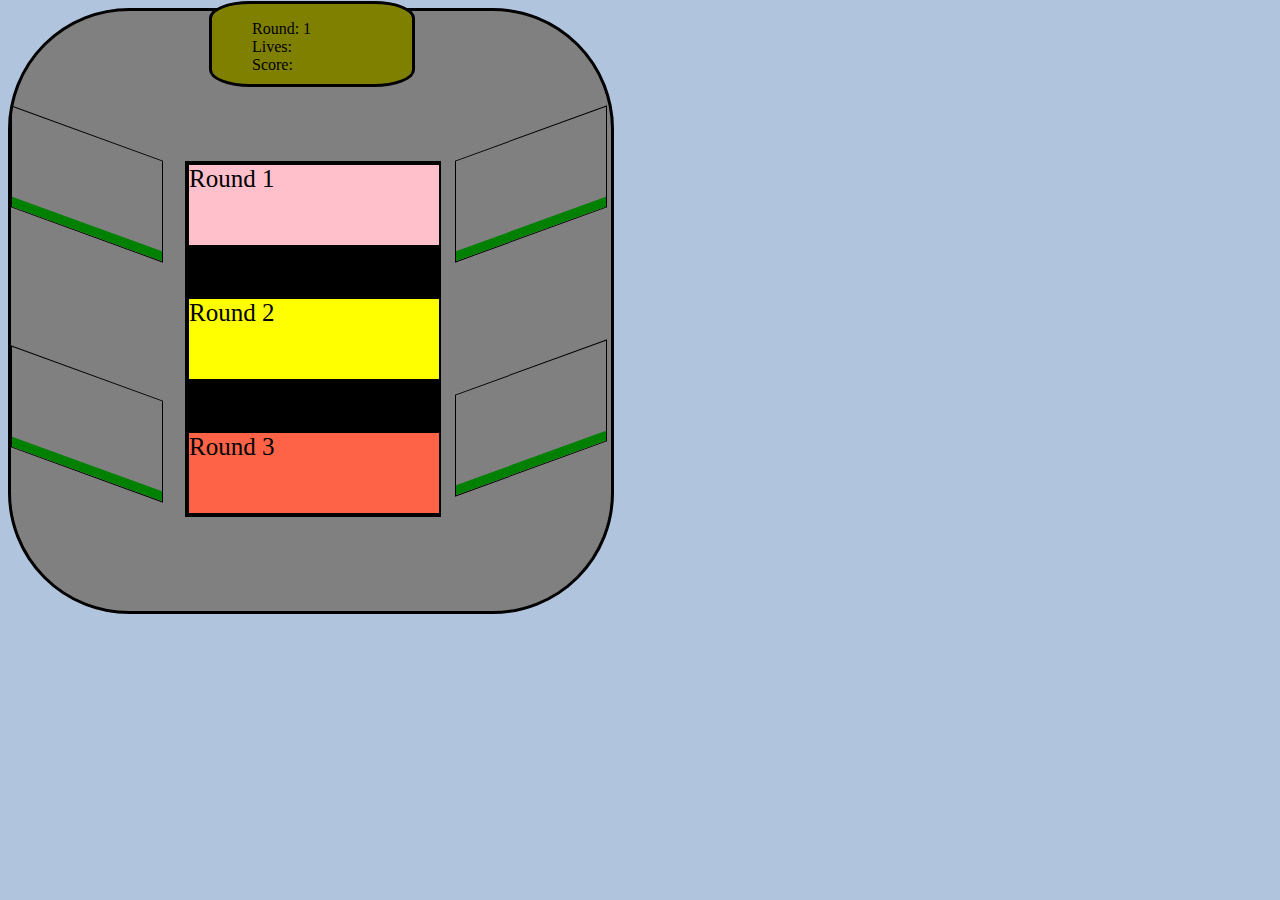
==== index.html @ 98f423d6 "saving before refactoring classes and ids" ====
<!DOCTYPE html>
<html>
<head>
	<title>Catch-Me</title>
	<link rel="stylesheet" type="text/css" href="css/style.css">
	<script src="https://cdnjs.cloudflare.com/ajax/libs/jquery/3.3.1/jquery.min.js"></script>
</head>
<body>

	<div id="game-container">
		<div id="basket-container">
			<div id="basket1">Round 1</div>
			<div id="basket2">Round 2</div>
			<div id="basket3">Round 3</div>
			
		</div>

		<div id="left-top-corner-container">
			<div id="ramp1"></div>
			<div id="item1container">
				<div id="item1"></div>
			</div>
		</div>

		<div id="right-top-corner-container">
			<div id="ramp2"></div>
			<div id="item2container">
				<div id="item2"></div>
			</div>
		</div>

		<div id="left-bottom-corner-container">
			<div id="ramp3"></div>
			<div id="item3container">
				<div id="item3"></div>
			</div>
		</div>

		<div id="right-bottom-corner-container">
			<div id="ramp4"></div>
			<div id="item4container">
				<div id="item4"></div>
			</div>
		</div>

		<div id="scoreboard"><ul style="list-style-type:none;">
					<li id="round">Round:  </li>
					<li id="lives">Lives:  </li>
					<li id="score">Score:  </li>

		</ul></div>

	</div>




<script src="js/app.js"></script>
</body>
</html>
---- css/style.css ----
body {
	background-color: lightsteelblue;
}


#game-container {
	height: 600px;
	width: 600px;
	border: solid 3px black;
	border-radius: 20%;
	background-color: gray;
	color: ivory;
}

#left-top-corner-container {
	height: 100px;
	width: 150px;
	/*background-color: black;*/
	border: solid 1px black;
	position: relative;
	top: -39%;
	left: 0%;
	-webkit-transform: skewY(20deg);
	-moz-transform: skewY(20deg);
	-ms-transform: skewY(20deg);
	-o-transform: skewY(20deg);
	transform: skewY(20deg);
	display: flex;
	align-items: flex-end;
	overflow: hidden;
	flex-direction: column-reverse;

}

#ramp1 {
	height: 10px;
	width: 150px;
	background-color: green;


}

#item1container {
	height: 80px;
	width: 150px;
	/*background-color: blue;*/
	position: relative;

	
}

#item1 {
	height: 80px;
	width: 70px;
	background-image: url("https://payload.cargocollective.com/1/2/71834/11021397/ATI_bird_animations_all.gif");
	background-size: 100% 100%;
	position: relative;
	/*animation-duration: .7s;
	animation-name: bounce;*/
}
/*
@keyframes bounce {
	from {
		margin-left: 100%;
		width: 300%;
	}
	to {
		margin-left: 0%;
		width: 100%;
	}
}*/

#right-top-corner-container {
	height: 100px;
	width: 150px;
	/*background-color: black;*/
	border: solid 1px black;
	position: relative;
	top: -56%;
	left: 74%;
	-webkit-transform: skewY(-20deg);
	-moz-transform: skewY(-20deg);
	-ms-transform: skewY(-20deg);
	-o-transform: skewY(-20deg);
	transform: skewY(-20deg);
	display: flex;
	align-items: flex-end;
	flex-direction: column-reverse;
	overflow: hidden;
}

#item2container {
	height: 80px;
	width: 150px;
	/*background-color: blue;*/
	position: relative;
	display: flex;
	flex-direction: column-reverse;

/*	border-radius: 20%;
*/	/*top: -68%;
	left: 86%;*/
}

#item2 {
	height: 80px;
	width: 70px;
	position: relative;
	align-self: flex-end;
	background-image: url("https://data.whicdn.com/images/81086916/original.gif");
	background-size: 100% 100%;
	/*left: 40%;*/
}

#ramp2 {
	height: 10px;
	width: 150px;
	background-color: green;
}

#left-bottom-corner-container {
	height: 100px;
	width: 150px;
	/*background-color: black;*/
	border: solid 1px black;
	position: relative;
	top: -33%;
	left: 0%;
	-webkit-transform: skewY(20deg);
	-moz-transform: skewY(20deg);
	-ms-transform: skewY(20deg);
	-o-transform: skewY(20deg);
	transform: skewY(20deg);
	display: flex;
	align-items: flex-end;
	overflow: hidden;
	flex-direction: column-reverse;
	overflow: hidden;

}

#item3container {
	height: 80px;
	width: 150px;
	/*background-color: blue;*/
	position: relative;
	/*top: 0%;
	left: 74%;*/
}

#item3 {
	height: 80px;
	width: 70px;
	background-image: url("https://i.imgur.com/nk7l6Zi.gif");
	background-size: 100% 100%;
	position: relative;
}

#ramp3 {
	height: 10px;
	width: 150px;
	background-color: green;
}

#right-bottom-corner-container {
	height: 100px;
	width: 150px;
	/*background-color: black;*/
	border: solid 1px black;
	position: relative;
	top: -51%;
	left: 74%;
	-webkit-transform: skewY(-20deg);
	-moz-transform: skewY(-20deg);
	-ms-transform: skewY(-20deg);
	-o-transform: skewY(-20deg);
	transform: skewY(-20deg);
	display: flex;
	align-items: flex-end;
	overflow: hidden;
	flex-direction: column-reverse;
	overflow: hidden;
}

#item4container {
	height: 80px;
	width: 150px;
	/*background-color: blue;*/
	position: relative;
	display: flex;
	flex-direction: column-reverse;

}

#item4 {
	height: 80px;
	width: 70px;
	align-self: flex-end;
	background-image: url("https://colossalmedia.com/wp-content/uploads/2018/02/Heartgif.gif");
	background-size: 100% 100%;
	position: relative;
}

#ramp4 {
	height: 10px;
	width: 150px;
	background-color: green;
}



#basket-container {
	height: 350px;
	width: 250px;
	background-color: black;
	border: solid 3px black;
	position: relative;
	top: 25%;
	left: 29%;
	background-size: contain;
	display: flex;
	flex-direction: column;
	justify-content: space-between;
	font-size: 25px;

}

#basket1 {
	height: 80px;
	width: 250px;
	background-color: pink;
	border: solid 1px black;
	position: relative;
	background-size: contain;
	color: black;
	display: flex;
	flex-direction: row;
	overflow: hidden;

}

#basket2 {
	height: 80px;
	width: 250px;
	background-color: yellow;
	border: solid 1px black;
	position: relative;
	background-size: contain;
	color: black;
	display: flex;
	flex-direction: row;
	overflow: hidden;


}

#basket3 {
	height: 80px;
	width: 250px;
	background-color: tomato;
	border: solid 1px black;
	position: relative;
	background-size: contain;
	color: black;
	display: flex;
	flex-direction: row;
	overflow: hidden;

}


#scoreboard {
	height: 80px;
	width: 200px;
	background-color: olive;
	border: solid 3px black;
	position: relative;
	top: -129%;
	left: 33%;
	border-radius: 20%;
	color: black;
	font-size: 16px;

}
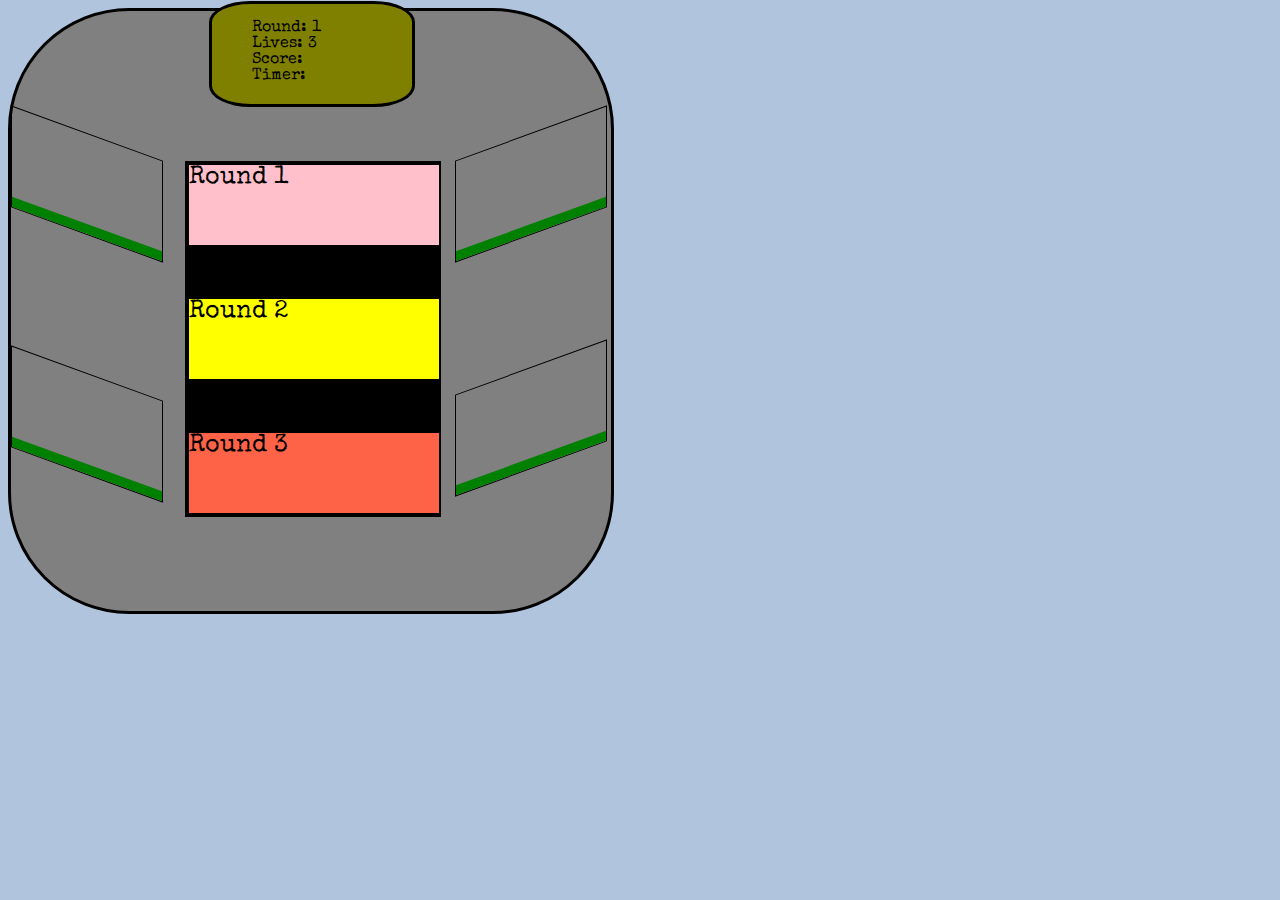
==== commit b724ffe5: "refactored code" ====
--- a/index.html
+++ b/index.html
@@ -4,6 +4,7 @@
 	<title>Catch-Me</title>
 	<link rel="stylesheet" type="text/css" href="css/style.css">
 	<script src="https://cdnjs.cloudflare.com/ajax/libs/jquery/3.3.1/jquery.min.js"></script>
+	<link href="https://fonts.googleapis.com/css?family=Special+Elite" rel="stylesheet">
 </head>
 <body>
 
@@ -17,36 +18,37 @@
 
 		<div id="left-top-corner-container">
 			<div id="ramp1"></div>
-			<div id="item1container">
-				<div id="item1"></div>
+			<div class="character-container">
+				<div class="item1"></div>
 			</div>
 		</div>
 
 		<div id="right-top-corner-container">
 			<div id="ramp2"></div>
-			<div id="item2container">
-				<div id="item2"></div>
+			<div class="character-container">
+				<div class="item2"></div>
 			</div>
 		</div>
 
 		<div id="left-bottom-corner-container">
 			<div id="ramp3"></div>
-			<div id="item3container">
-				<div id="item3"></div>
+			<div class="character-container">
+				<div class="item3"></div>
 			</div>
 		</div>
 
 		<div id="right-bottom-corner-container">
 			<div id="ramp4"></div>
-			<div id="item4container">
-				<div id="item4"></div>
+			<div class="character-container">
+				<div class="item4"></div>
 			</div>
 		</div>
 
 		<div id="scoreboard"><ul style="list-style-type:none;">
 					<li id="round">Round:  </li>
-					<li id="lives">Lives:  </li>
+					<li id="lives">Lives: 3 </li>
 					<li id="score">Score:  </li>
+					<li id="timer">Timer: </li>
 
 		</ul></div>
 
--- a/css/style.css
+++ b/css/style.css
@@ -49,7 +49,7 @@
 	
 }
 
-#item1 {
+.item1 {
 	height: 80px;
 	width: 70px;
 	background-image: url("https://payload.cargocollective.com/1/2/71834/11021397/ATI_bird_animations_all.gif");
@@ -102,7 +102,7 @@
 	left: 86%;*/
 }
 
-#item2 {
+.item2 {
 	height: 80px;
 	width: 70px;
 	position: relative;
@@ -148,7 +148,7 @@
 	left: 74%;*/
 }
 
-#item3 {
+.item3 {
 	height: 80px;
 	width: 70px;
 	background-image: url("https://i.imgur.com/nk7l6Zi.gif");
@@ -182,17 +182,17 @@
 	overflow: hidden;
 }
 
-#item4container {
-	height: 80px;
-	width: 150px;
-	/*background-color: blue;*/
-	position: relative;
-	display: flex;
-	flex-direction: column-reverse;
-
-}
-
-#item4 {
+.character-container {
+	height: 80px;
+	width: 150px;
+	/*background-color: blue;*/
+	position: relative;
+	display: flex;
+	flex-direction: column-reverse;
+
+}
+
+.item4 {
 	height: 80px;
 	width: 70px;
 	align-self: flex-end;
@@ -222,6 +222,7 @@
 	flex-direction: column;
 	justify-content: space-between;
 	font-size: 25px;
+	font-family: 'Special Elite', cursive;
 
 }
 
@@ -265,12 +266,13 @@
 	display: flex;
 	flex-direction: row;
 	overflow: hidden;
+	/*border-radius: 20%;*/
 
 }
 
 
 #scoreboard {
-	height: 80px;
+	height: 100px;
 	width: 200px;
 	background-color: olive;
 	border: solid 3px black;
@@ -280,6 +282,10 @@
 	border-radius: 20%;
 	color: black;
 	font-size: 16px;
-
-}
-
+	font-family: 'Special Elite', cursive;
+	display: flex;
+	flex-direction: column;
+
+
+}
+
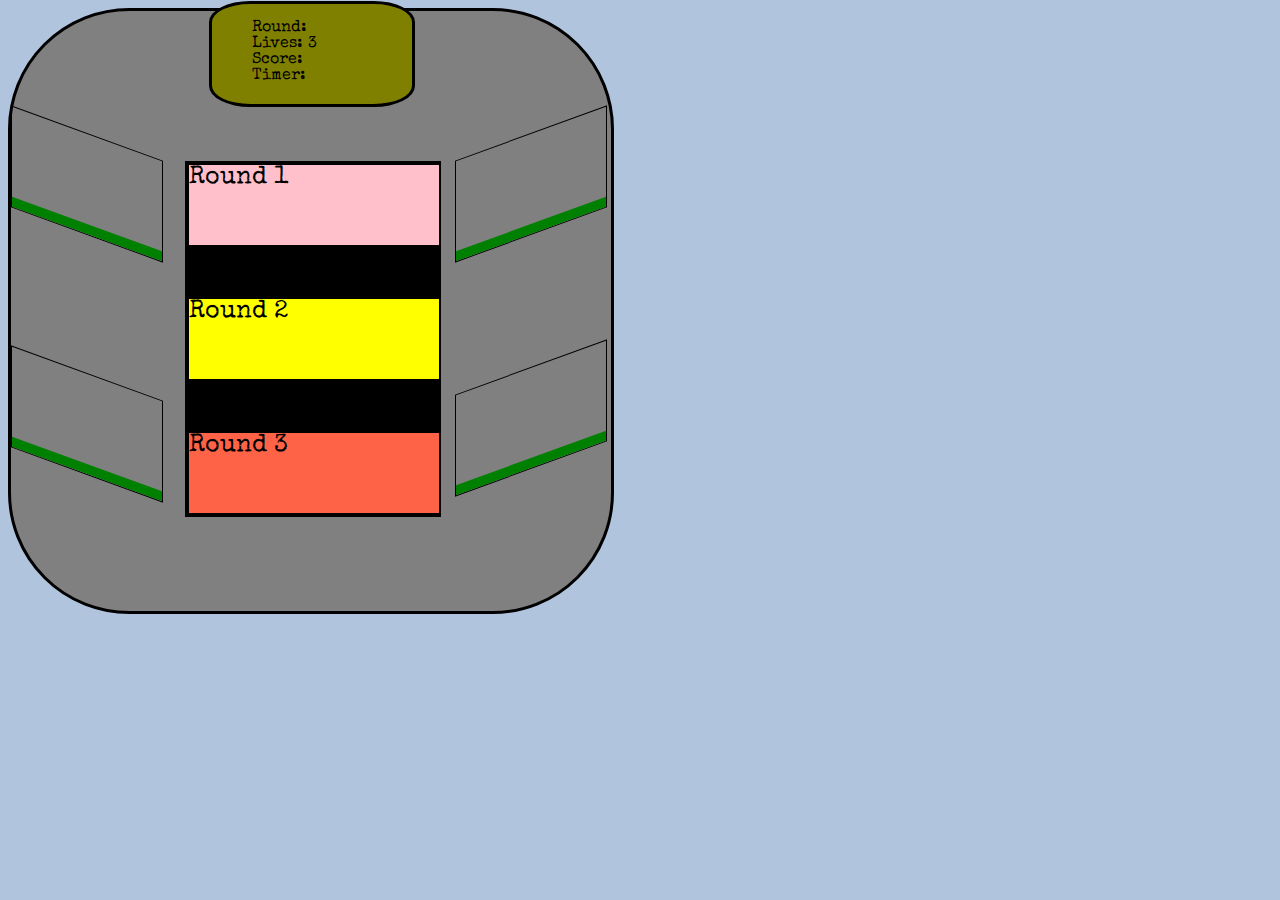
==== commit ea0b83ba: "Fixed basket animation bug" ====
--- a/index.html
+++ b/index.html
@@ -19,28 +19,28 @@
 		<div id="left-top-corner-container">
 			<div id="ramp1"></div>
 			<div class="character-container">
-				<div class="item1"></div>
+				<div id="item1"></div>
 			</div>
 		</div>
 
 		<div id="right-top-corner-container">
 			<div id="ramp2"></div>
 			<div class="character-container">
-				<div class="item2"></div>
+				<div id="item2"></div>
 			</div>
 		</div>
 
 		<div id="left-bottom-corner-container">
 			<div id="ramp3"></div>
 			<div class="character-container">
-				<div class="item3"></div>
+				<div id="item3"></div>
 			</div>
 		</div>
 
 		<div id="right-bottom-corner-container">
 			<div id="ramp4"></div>
 			<div class="character-container">
-				<div class="item4"></div>
+				<div id="item4"></div>
 			</div>
 		</div>
 
--- a/css/style.css
+++ b/css/style.css
@@ -49,26 +49,24 @@
 	
 }
 
-.item1 {
+#item1 {
 	height: 80px;
 	width: 70px;
 	background-image: url("https://payload.cargocollective.com/1/2/71834/11021397/ATI_bird_animations_all.gif");
 	background-size: 100% 100%;
 	position: relative;
-	/*animation-duration: .7s;
-	animation-name: bounce;*/
-}
-/*
-@keyframes bounce {
-	from {
-		margin-left: 100%;
-		width: 300%;
-	}
-	to {
-		margin-left: 0%;
-		width: 100%;
-	}
-}*/
+
+}
+
+
+#item11 {
+	height: 80px;
+	width: 70px;
+	background-image: url("https://payload.cargocollective.com/1/2/71834/11021397/ATI_bird_animations_all.gif");
+	background-size: 100% 100%;
+	position: relative;
+
+}
 
 #right-top-corner-container {
 	height: 100px;
@@ -97,12 +95,19 @@
 	display: flex;
 	flex-direction: column-reverse;
 
-/*	border-radius: 20%;
-*/	/*top: -68%;
-	left: 86%;*/
-}
-
-.item2 {
+}
+
+#item2 {
+	height: 80px;
+	width: 70px;
+	position: relative;
+	align-self: flex-end;
+	background-image: url("https://data.whicdn.com/images/81086916/original.gif");
+	background-size: 100% 100%;
+	/*left: 40%;*/
+}
+
+#item22 {
 	height: 80px;
 	width: 70px;
 	position: relative;
@@ -148,7 +153,15 @@
 	left: 74%;*/
 }
 
-.item3 {
+#item3 {
+	height: 80px;
+	width: 70px;
+	background-image: url("https://i.imgur.com/nk7l6Zi.gif");
+	background-size: 100% 100%;
+	position: relative;
+}
+
+#item33 {
 	height: 80px;
 	width: 70px;
 	background-image: url("https://i.imgur.com/nk7l6Zi.gif");
@@ -192,7 +205,16 @@
 
 }
 
-.item4 {
+#item4 {
+	height: 80px;
+	width: 70px;
+	align-self: flex-end;
+	background-image: url("https://colossalmedia.com/wp-content/uploads/2018/02/Heartgif.gif");
+	background-size: 100% 100%;
+	position: relative;
+}
+
+#item44 {
 	height: 80px;
 	width: 70px;
 	align-self: flex-end;
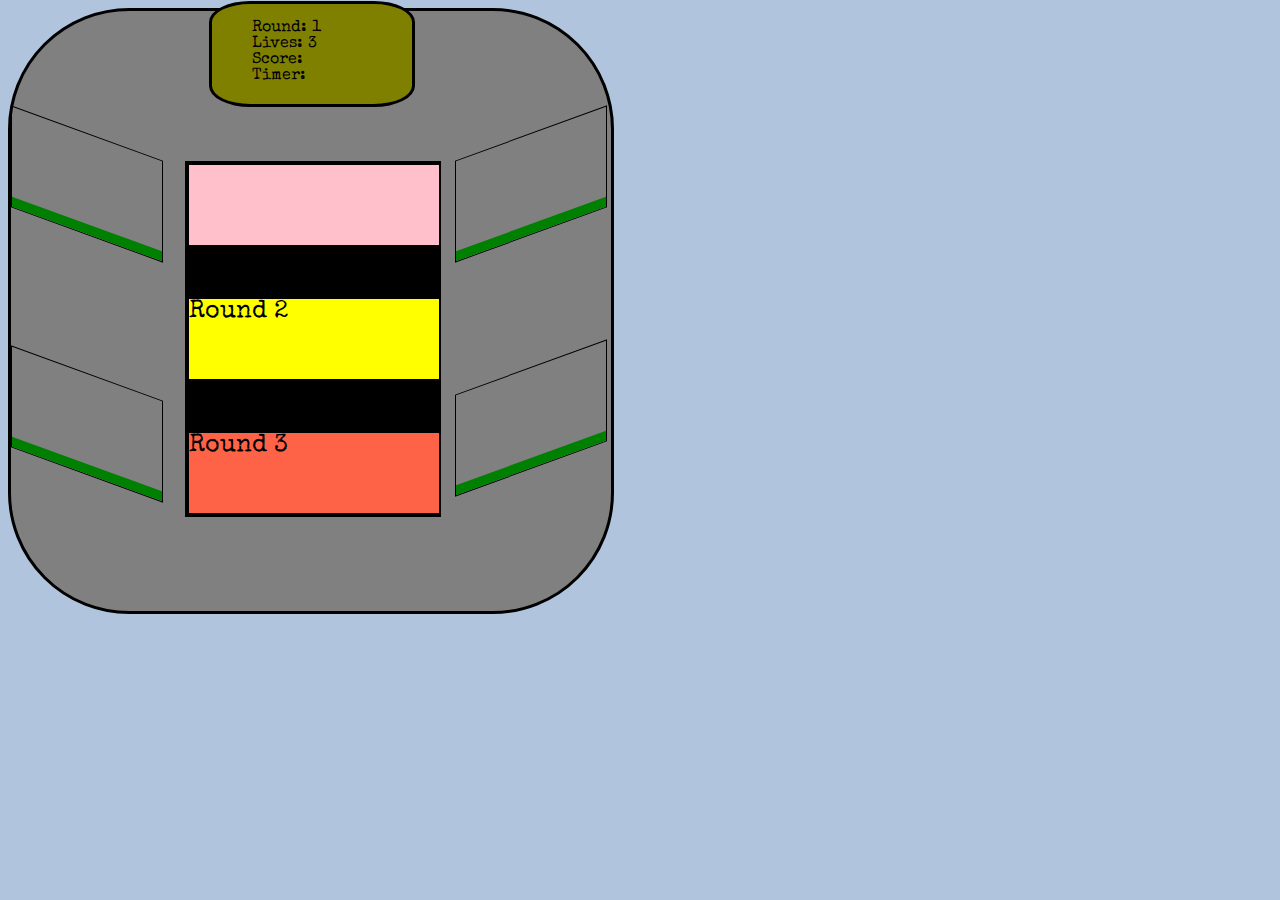
==== commit 8878c481: "fixed logic for clearing containers after time is up" ====
--- a/index.html
+++ b/index.html
@@ -18,28 +18,28 @@
 
 		<div id="left-top-corner-container">
 			<div id="ramp1"></div>
-			<div class="character-container">
+			<div id="item1container">
 				<div id="item1"></div>
 			</div>
 		</div>
 
 		<div id="right-top-corner-container">
 			<div id="ramp2"></div>
-			<div class="character-container">
+			<div id="item2container">
 				<div id="item2"></div>
 			</div>
 		</div>
 
 		<div id="left-bottom-corner-container">
 			<div id="ramp3"></div>
-			<div class="character-container">
+			<div id="item3container">
 				<div id="item3"></div>
 			</div>
 		</div>
 
 		<div id="right-bottom-corner-container">
 			<div id="ramp4"></div>
-			<div class="character-container">
+			<div id="item4container">
 				<div id="item4"></div>
 			</div>
 		</div>
@@ -54,7 +54,7 @@
 
 	</div>
 
-
+<div id="exit"></div>
 
 
 <script src="js/app.js"></script>
--- a/css/style.css
+++ b/css/style.css
@@ -259,6 +259,7 @@
 	display: flex;
 	flex-direction: row;
 	overflow: hidden;
+	position: relative;
 
 }
 
@@ -273,7 +274,7 @@
 	display: flex;
 	flex-direction: row;
 	overflow: hidden;
-
+	position: relative;	
 
 }
 
@@ -288,6 +289,7 @@
 	display: flex;
 	flex-direction: row;
 	overflow: hidden;
+	position: relative;
 	/*border-radius: 20%;*/
 
 }
@@ -311,3 +313,24 @@
 
 }
 
+#exit {
+	height: 80px;
+	width: 250px;
+	/*background-color: tomato;*/
+	/*border: solid 1px black;*/
+	position: relative;
+	background-size: contain;
+	color: black;
+	display: flex;
+	flex-direction: row;
+	overflow: hidden;
+}
+
+
+
+
+
+
+
+
+
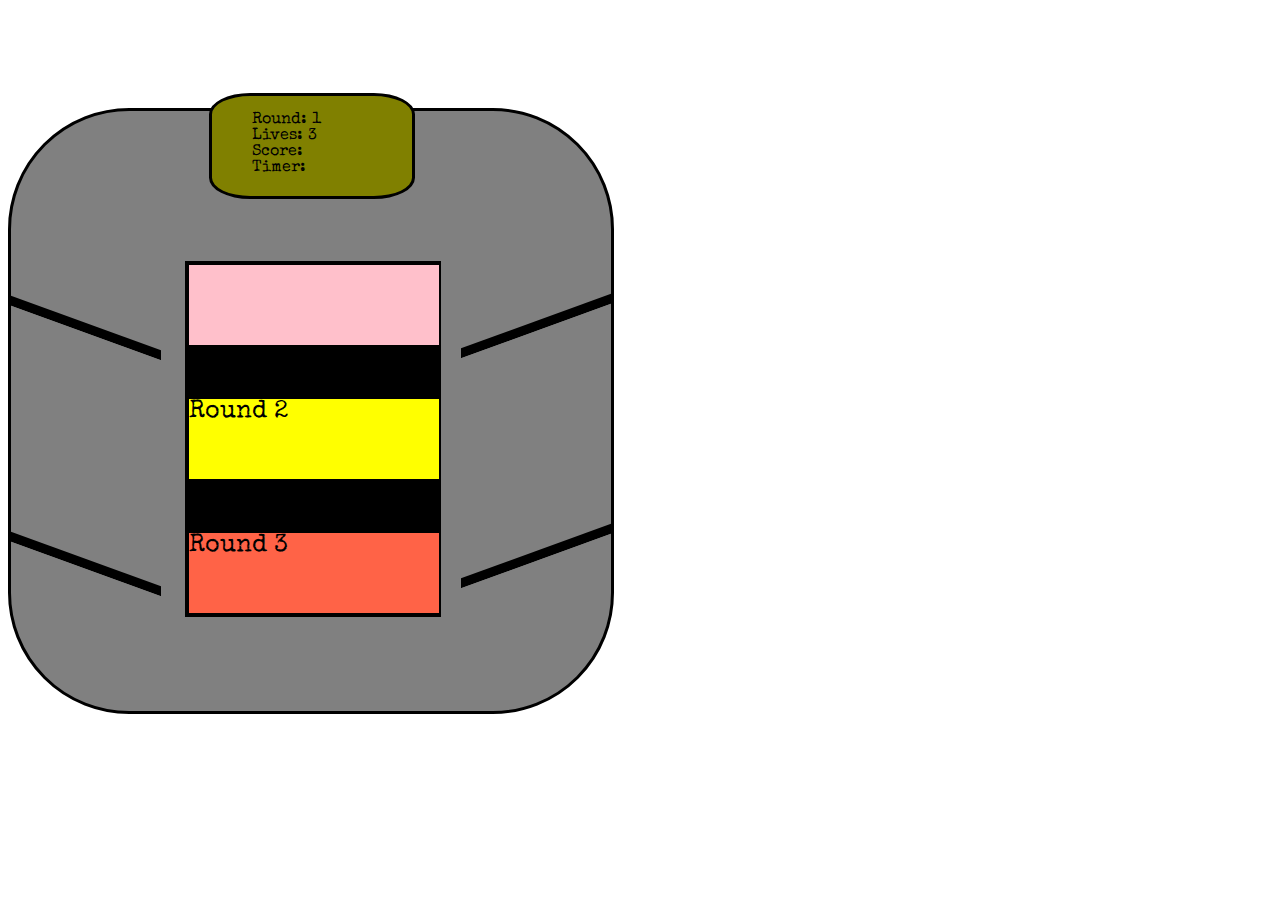
==== commit 5df24dbd: "styling tweaks" ====
--- a/index.html
+++ b/index.html
@@ -7,7 +7,7 @@
 	<link href="https://fonts.googleapis.com/css?family=Special+Elite" rel="stylesheet">
 </head>
 <body>
-
+<div id="door"></div>
 	<div id="game-container">
 		<div id="basket-container">
 			<div id="basket1">Round 1</div>
@@ -54,7 +54,7 @@
 
 	</div>
 
-<div id="exit"></div>
+
 
 
 <script src="js/app.js"></script>
--- a/css/style.css
+++ b/css/style.css
@@ -1,7 +1,19 @@
 body {
-	background-color: lightsteelblue;
-}
-
+	background-image: url('https://images-wixmp-ed30a86b8c4ca887773594c2.wixmp.com/f/ce97f1a0-afed-4df6-a09c-cd1c8b98da41/d2qqqxl-49b9bd24-fb84-4673-9b6e-685977a2d9fb.jpg/v1/fill/w_1600,h_1067,q_75,strp/into_the_forest_by_dreamca7cher_d2qqqxl-fullview.jpg?token=eyJ0eXAiOiJKV1QiLCJhbGciOiJIUzI1NiJ9.[base64].svCALlA1EYe67PmmjMmTsTP5LqeXkjzjS60ilY7iNtA');
+}
+
+
+#door {
+	height: 200px;
+	width: 150px;
+	/*border: solid 3px black;*/
+	/*background-color: gray;*/
+	background-image: url('http://pngimg.com/uploads/door/door_PNG17558.png');
+	background-size: 100% 100%;
+	left: 800px;
+	top: 150px;
+	position: relative;
+}
 
 #game-container {
 	height: 600px;
@@ -10,13 +22,15 @@
 	border-radius: 20%;
 	background-color: gray;
 	color: ivory;
+	position: relative;
+	top: -100px;
 }
 
 #left-top-corner-container {
 	height: 100px;
 	width: 150px;
 	/*background-color: black;*/
-	border: solid 1px black;
+	/*border: solid 1px black;*/
 	position: relative;
 	top: -39%;
 	left: 0%;
@@ -35,7 +49,7 @@
 #ramp1 {
 	height: 10px;
 	width: 150px;
-	background-color: green;
+	background-color: black;
 
 
 }
@@ -72,10 +86,10 @@
 	height: 100px;
 	width: 150px;
 	/*background-color: black;*/
-	border: solid 1px black;
+	/*border: solid 1px black;*/
 	position: relative;
 	top: -56%;
-	left: 74%;
+	left: 75%;
 	-webkit-transform: skewY(-20deg);
 	-moz-transform: skewY(-20deg);
 	-ms-transform: skewY(-20deg);
@@ -120,14 +134,14 @@
 #ramp2 {
 	height: 10px;
 	width: 150px;
-	background-color: green;
+	background-color: black;
 }
 
 #left-bottom-corner-container {
 	height: 100px;
 	width: 150px;
 	/*background-color: black;*/
-	border: solid 1px black;
+	/*border: solid 1px black;*/
 	position: relative;
 	top: -33%;
 	left: 0%;
@@ -172,17 +186,17 @@
 #ramp3 {
 	height: 10px;
 	width: 150px;
-	background-color: green;
+	background-color: black;
 }
 
 #right-bottom-corner-container {
 	height: 100px;
 	width: 150px;
 	/*background-color: black;*/
-	border: solid 1px black;
+	/*border: solid 1px black;*/
 	position: relative;
 	top: -51%;
-	left: 74%;
+	left: 75%;
 	-webkit-transform: skewY(-20deg);
 	-moz-transform: skewY(-20deg);
 	-ms-transform: skewY(-20deg);
@@ -195,15 +209,15 @@
 	overflow: hidden;
 }
 
-.character-container {
-	height: 80px;
-	width: 150px;
-	/*background-color: blue;*/
-	position: relative;
-	display: flex;
-	flex-direction: column-reverse;
-
-}
+/*#character-container1 {
+	height: 80px;
+	width: 150px;
+	background-color: blue;
+	position: relative;
+	display: flex;
+	flex-direction: column-reverse;
+
+}*/
 
 #item4 {
 	height: 80px;
@@ -226,7 +240,7 @@
 #ramp4 {
 	height: 10px;
 	width: 150px;
-	background-color: green;
+	background-color: black;
 }
 
 
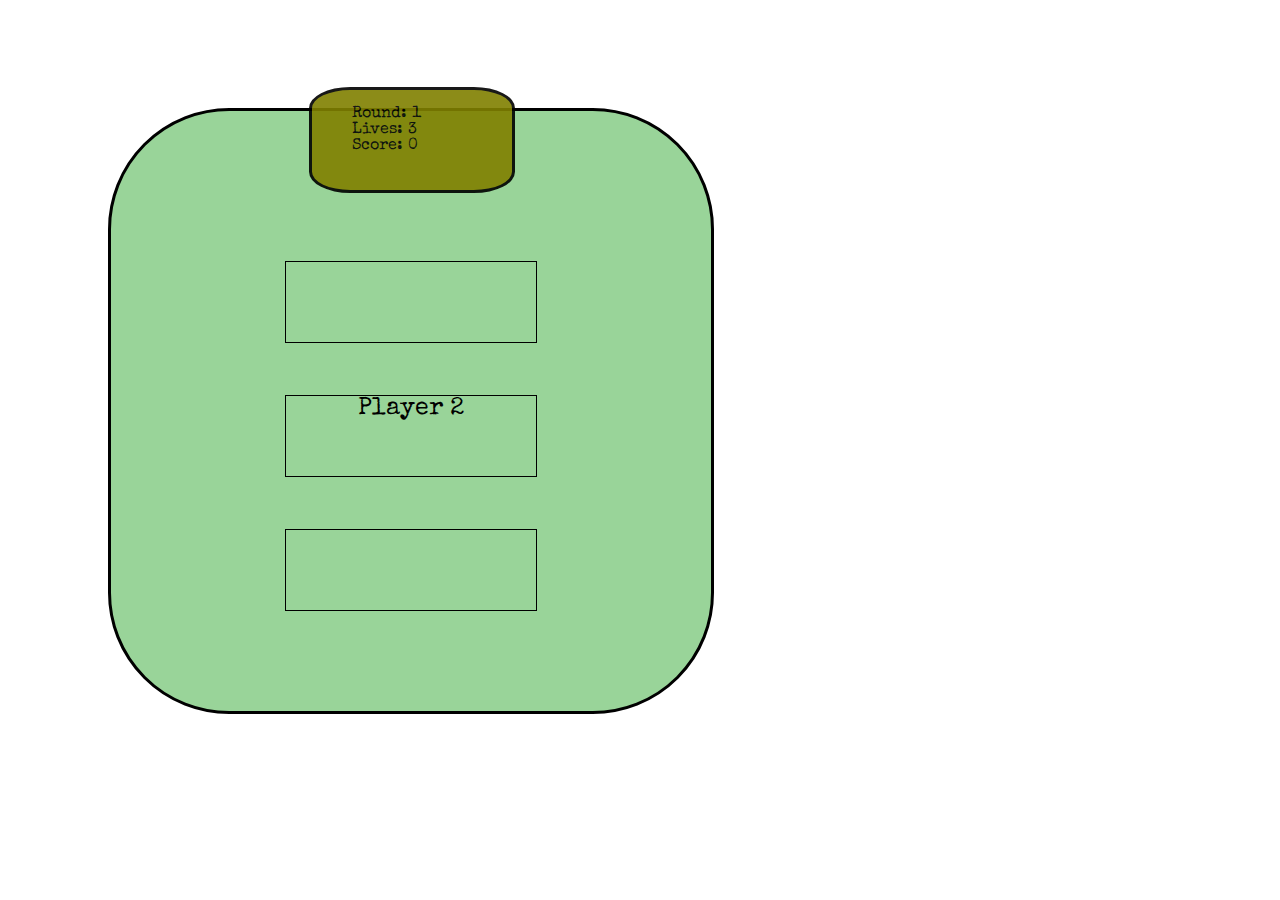
==== commit 62245fb8: "fixed logic for end of round plus css tweaks" ====
--- a/index.html
+++ b/index.html
@@ -10,9 +10,9 @@
 <div id="door"></div>
 	<div id="game-container">
 		<div id="basket-container">
-			<div id="basket1">Round 1</div>
-			<div id="basket2">Round 2</div>
-			<div id="basket3">Round 3</div>
+			<div id="basket1">Player 1</div>
+			<div id="basket2">Player 2</div>
+			<div id="basket3"></div>
 			
 		</div>
 
@@ -45,10 +45,10 @@
 		</div>
 
 		<div id="scoreboard"><ul style="list-style-type:none;">
-					<li id="round">Round:  </li>
+					<li id="round">Round: 1 </li>
 					<li id="lives">Lives: 3 </li>
-					<li id="score">Score:  </li>
-					<li id="timer">Timer: </li>
+					<li id="score">Score: 0 </li>
+					<!-- <li id="timer">Timer: </li> -->
 
 		</ul></div>
 
--- a/css/style.css
+++ b/css/style.css
@@ -1,5 +1,6 @@
 body {
-	background-image: url('https://images-wixmp-ed30a86b8c4ca887773594c2.wixmp.com/f/ce97f1a0-afed-4df6-a09c-cd1c8b98da41/d2qqqxl-49b9bd24-fb84-4673-9b6e-685977a2d9fb.jpg/v1/fill/w_1600,h_1067,q_75,strp/into_the_forest_by_dreamca7cher_d2qqqxl-fullview.jpg?token=eyJ0eXAiOiJKV1QiLCJhbGciOiJIUzI1NiJ9.[base64].svCALlA1EYe67PmmjMmTsTP5LqeXkjzjS60ilY7iNtA');
+	background-image: url('https://d2v9y0dukr6mq2.cloudfront.net/video/thumbnail/0kjHIH6/dark-and-spooky-dungeon-with-torches-hanging-on-a-brick-wall_4bqefvc9l__F0000.png');
+	background-size: 100%;
 }
 
 
@@ -7,10 +8,10 @@
 	height: 200px;
 	width: 150px;
 	/*border: solid 3px black;*/
-	/*background-color: gray;*/
+	/*background-color: rgb(255,255,51, .7);*/
 	background-image: url('http://pngimg.com/uploads/door/door_PNG17558.png');
 	background-size: 100% 100%;
-	left: 800px;
+	left: 850px;
 	top: 150px;
 	position: relative;
 }
@@ -20,10 +21,14 @@
 	width: 600px;
 	border: solid 3px black;
 	border-radius: 20%;
-	background-color: gray;
+	background-color: rgba(51,170,51, .5);
+	/*opacity: .5;*/
 	color: ivory;
 	position: relative;
 	top: -100px;
+	left: 100px;
+	font-family: 'Special Elite', cursive;
+	font-size: 40px;
 }
 
 #left-top-corner-container {
@@ -49,7 +54,8 @@
 #ramp1 {
 	height: 10px;
 	width: 150px;
-	background-color: black;
+	background-image: url('https://i.gifer.com/GpaE.gif');
+
 
 
 }
@@ -134,7 +140,7 @@
 #ramp2 {
 	height: 10px;
 	width: 150px;
-	background-color: black;
+	background-image: url('https://i.gifer.com/GpaE.gif');
 }
 
 #left-bottom-corner-container {
@@ -186,7 +192,7 @@
 #ramp3 {
 	height: 10px;
 	width: 150px;
-	background-color: black;
+	background-image: url('https://i.gifer.com/GpaE.gif');
 }
 
 #right-bottom-corner-container {
@@ -240,7 +246,7 @@
 #ramp4 {
 	height: 10px;
 	width: 150px;
-	background-color: black;
+	background-image: url('https://i.gifer.com/GpaE.gif');
 }
 
 
@@ -248,8 +254,8 @@
 #basket-container {
 	height: 350px;
 	width: 250px;
-	background-color: black;
-	border: solid 3px black;
+	/*background-color: rgba(0,0,0,.5);*/
+	/*border: solid 3px black;*/
 	position: relative;
 	top: 25%;
 	left: 29%;
@@ -265,13 +271,14 @@
 #basket1 {
 	height: 80px;
 	width: 250px;
-	background-color: pink;
+	/*background-color: pink;*/
 	border: solid 1px black;
-	position: relative;
-	background-size: contain;
+	background-image: url('https://thumbs.dreamstime.com/t/box-dark-edges-inside-blue-50865067.jpg');
+	background-size: 100% 100%;
 	color: black;
 	display: flex;
 	flex-direction: row;
+	justify-content: center;
 	overflow: hidden;
 	position: relative;
 
@@ -280,25 +287,26 @@
 #basket2 {
 	height: 80px;
 	width: 250px;
-	background-color: yellow;
+	background-image: url('https://thumbs.dreamstime.com/t/box-dark-edges-inside-blue-50865067.jpg');
+	background-size: 100% 100%;
+	/*background-color: yellow;*/
 	border: solid 1px black;
-	position: relative;
-	background-size: contain;
 	color: black;
 	display: flex;
 	flex-direction: row;
 	overflow: hidden;
 	position: relative;	
+	justify-content: center;
 
 }
 
 #basket3 {
 	height: 80px;
 	width: 250px;
-	background-color: tomato;
+	background-image: url('https://thumbs.dreamstime.com/t/box-dark-edges-inside-blue-50865067.jpg');
+	background-size: 100% 100%;
+	/*background-color: tomato;*/
 	border: solid 1px black;
-	position: relative;
-	background-size: contain;
 	color: black;
 	display: flex;
 	flex-direction: row;
@@ -313,6 +321,7 @@
 	height: 100px;
 	width: 200px;
 	background-color: olive;
+	opacity: .9;
 	border: solid 3px black;
 	position: relative;
 	top: -129%;
@@ -325,6 +334,7 @@
 	flex-direction: column;
 
 
+
 }
 
 #exit {
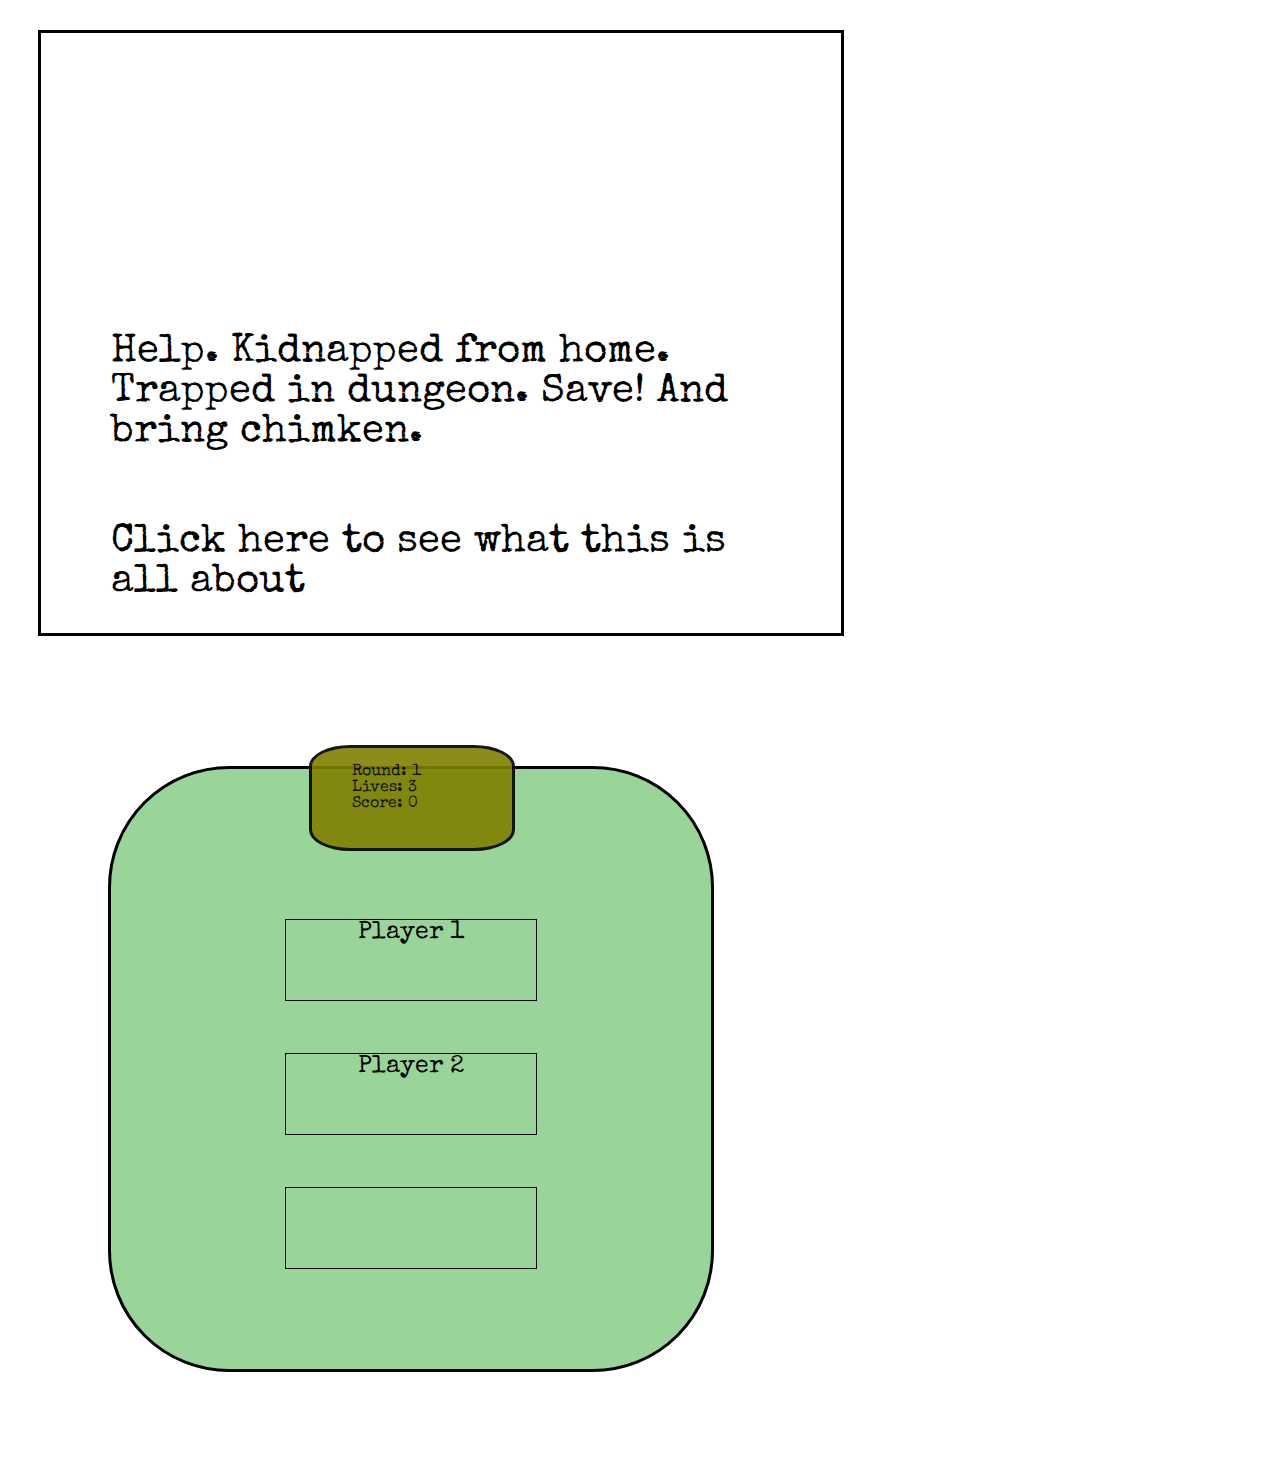
==== commit f2834fe2: "added curtain and start logic" ====
--- a/index.html
+++ b/index.html
@@ -7,6 +7,12 @@
 	<link href="https://fonts.googleapis.com/css?family=Special+Elite" rel="stylesheet">
 </head>
 <body>
+	<div id="curtain">
+		<div id="inside-text">
+			Help. Kidnapped from home. Trapped in dungeon. Save! And bring chimken.
+		</div>
+		<div id="click-here">Click here to see what this is all about</div>
+	</div>
 <div id="door"></div>
 	<div id="game-container">
 		<div id="basket-container">
--- a/css/style.css
+++ b/css/style.css
@@ -3,6 +3,41 @@
 	background-size: 100%;
 }
 
+
+#curtain {
+	height: 600px;
+	width: 800px;
+	border: solid 3px black;
+/*	border-radius: 20%;
+*/	background-image: url("http://d3vui3t7cisnc8.cloudfront.net/img/full/20090412049E267E812AD3_0001.jpg");	/*opacity: .5;*/
+	color: black;
+	
+/*	top: -100px;
+	left: 100px;*/
+	font-family: 'Special Elite', cursive;
+	font-size: 40px;
+	background-size: 100% 100%;
+	display: flex;
+	align-items: center;
+	justify-content: space-around;
+	margin: 30px;
+	position: relative;
+	flex-direction: column
+}
+
+#inside-text {
+/*	justify-content: space-around;
+/**/	
+	padding-top: 300px;
+	padding-right: 70px;
+	padding-left: 70px;
+}
+
+
+#click-here {
+	padding: 70px;
+
+}
 
 #door {
 	height: 200px;
@@ -72,9 +107,10 @@
 #item1 {
 	height: 80px;
 	width: 70px;
-	background-image: url("https://payload.cargocollective.com/1/2/71834/11021397/ATI_bird_animations_all.gif");
-	background-size: 100% 100%;
-	position: relative;
+	background-image: url("https://i.imgur.com/oFSxH0B.jpg");
+	background-size: 100% 100%;
+	position: relative;
+	border-radius: 50%;
 
 }
 
@@ -82,10 +118,29 @@
 #item11 {
 	height: 80px;
 	width: 70px;
-	background-image: url("https://payload.cargocollective.com/1/2/71834/11021397/ATI_bird_animations_all.gif");
-	background-size: 100% 100%;
-	position: relative;
-
+	background-image: url("https://i.imgur.com/oFSxH0B.jpg");
+	background-size: 100% 100%;
+	position: relative;
+	border-radius: 50%;
+
+}
+
+#item111 {
+	height: 80px;
+	width: 70px;
+	background-image: url("https://i.imgur.com/oFSxH0B.jpg");
+	background-size: 100% 100%;
+	position: relative;
+	border-radius: 50%
+}
+
+#item1111 {
+	height: 80px;
+	width: 70px;
+	background-image: url("https://i.imgur.com/oFSxH0B.jpgg");
+	background-size: 100% 100%;
+	position: relative;
+	border-radius: 50%
 }
 
 #right-top-corner-container {
@@ -122,8 +177,9 @@
 	width: 70px;
 	position: relative;
 	align-self: flex-end;
-	background-image: url("https://data.whicdn.com/images/81086916/original.gif");
-	background-size: 100% 100%;
+	background-image: url("https://i.imgur.com/bVXhwYX.jpg");
+	background-size: 100% 100%;
+	border-radius: 50%;
 	/*left: 40%;*/
 }
 
@@ -132,9 +188,28 @@
 	width: 70px;
 	position: relative;
 	align-self: flex-end;
-	background-image: url("https://data.whicdn.com/images/81086916/original.gif");
-	background-size: 100% 100%;
+	background-image: url("https://i.imgur.com/bVXhwYX.jpg");
+	background-size: 100% 100%;
+	border-radius: 50%;
 	/*left: 40%;*/
+}
+
+#item222 {
+	height: 80px;
+	width: 70px;
+	background-image: url("https://i.imgur.com/bVXhwYX.jpg");
+	background-size: 100% 100%;
+	position: relative;
+	border-radius: 50%;
+}
+
+#item2222 {
+	height: 80px;
+	width: 70px;
+	background-image: url("https://i.imgur.com/bVXhwYX.jpg");
+	background-size: 100% 100%;
+	position: relative;
+	border-radius: 50%;
 }
 
 #ramp2 {
@@ -176,17 +251,37 @@
 #item3 {
 	height: 80px;
 	width: 70px;
-	background-image: url("https://i.imgur.com/nk7l6Zi.gif");
-	background-size: 100% 100%;
-	position: relative;
+	background-image: url("https://i.imgur.com/qox3mtW.jpg");
+	background-size: 100% 100%;
+	position: relative;
+	border-radius: 50%;
 }
 
 #item33 {
 	height: 80px;
 	width: 70px;
-	background-image: url("https://i.imgur.com/nk7l6Zi.gif");
-	background-size: 100% 100%;
-	position: relative;
+	background-image: url("https://i.imgur.com/qox3mtW.jpg");
+	background-size: 100% 100%;
+	position: relative;
+	border-radius: 50%;
+}
+
+#item333 {
+	height: 80px;
+	width: 70px;
+	background-image: url("https://i.imgur.com/qox3mtW.jpg");
+	background-size: 100% 100%;
+	position: relative;
+	border-radius: 50%;
+}
+
+#item3333 {
+	height: 80px;
+	width: 70px;
+	background-image: url("https://i.imgur.com/qox3mtW.jpg");
+	background-size: 100% 100%;
+	position: relative;
+	border-radius: 50%;
 }
 
 #ramp3 {
@@ -229,18 +324,38 @@
 	height: 80px;
 	width: 70px;
 	align-self: flex-end;
-	background-image: url("https://colossalmedia.com/wp-content/uploads/2018/02/Heartgif.gif");
-	background-size: 100% 100%;
-	position: relative;
+	background-image: url("https://i.imgur.com/uOb3vvX.jpg");
+	background-size: 100% 100%;
+	position: relative;
+	border-radius: 50%;
 }
 
 #item44 {
 	height: 80px;
 	width: 70px;
 	align-self: flex-end;
-	background-image: url("https://colossalmedia.com/wp-content/uploads/2018/02/Heartgif.gif");
-	background-size: 100% 100%;
-	position: relative;
+	background-image: url("https://i.imgur.com/uOb3vvX.jpg");
+	background-size: 100% 100%;
+	position: relative;
+	border-radius: 50%;
+}
+
+#item444 {
+	height: 80px;
+	width: 70px;
+	background-image: url("https://i.imgur.com/uOb3vvX.jpg");
+	background-size: 100% 100%;
+	position: relative;
+	border-radius: 50%;
+}
+
+#item4444 {
+	height: 80px;
+	width: 70px;
+	background-image: url("https://i.imgur.com/uOb3vvX.jpg");
+	background-size: 100% 100%;
+	position: relative;
+	border-radius: 50%;
 }
 
 #ramp4 {
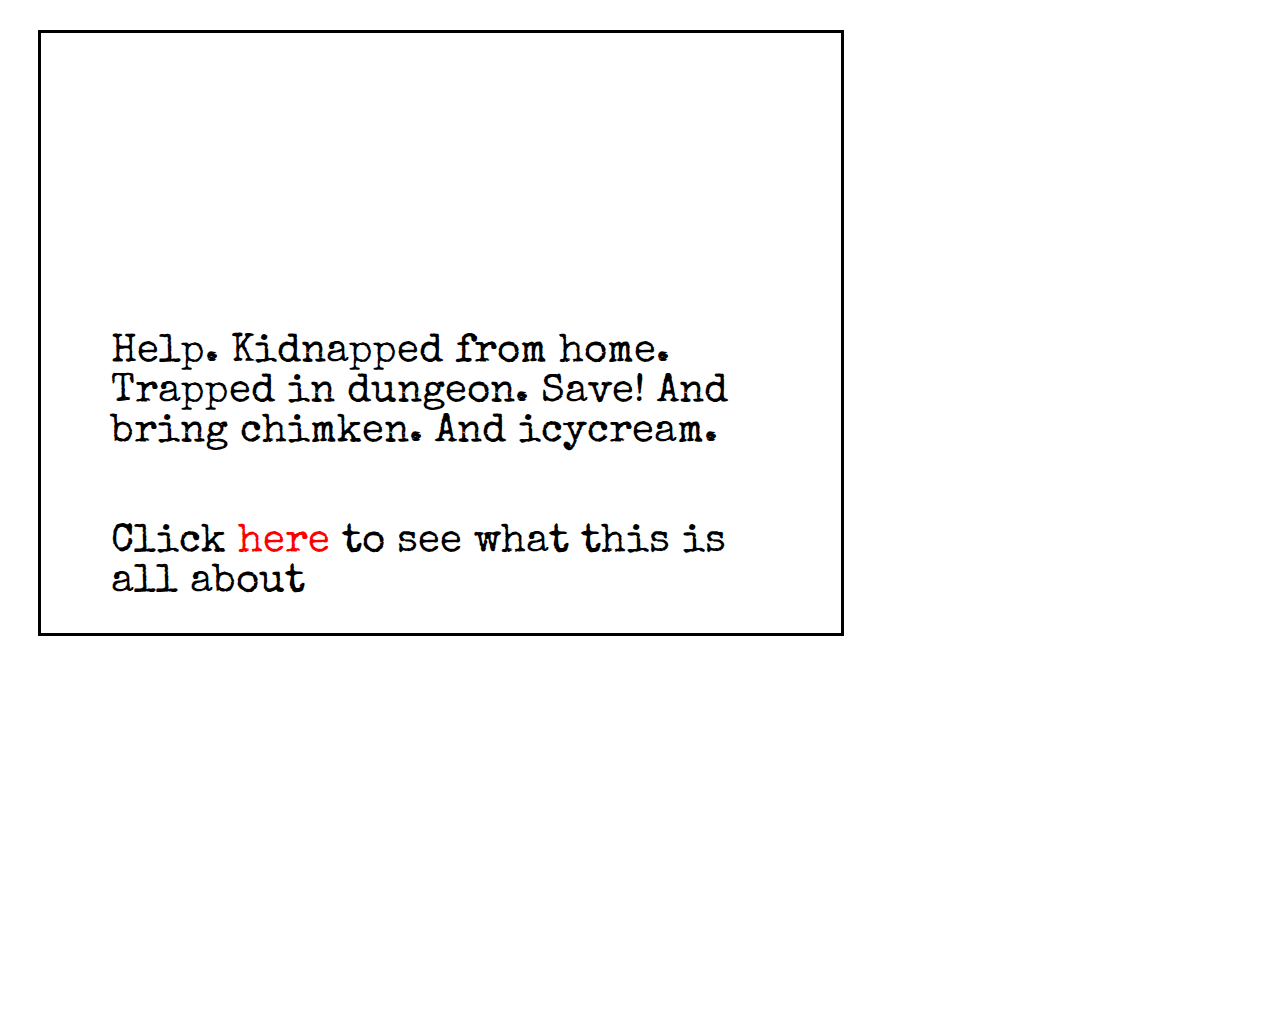
==== commit 61a92cb7: "added instructions" ====
--- a/index.html
+++ b/index.html
@@ -9,11 +9,25 @@
 <body>
 	<div id="curtain">
 		<div id="inside-text">
-			Help. Kidnapped from home. Trapped in dungeon. Save! And bring chimken.
+			Help. Kidnapped from home. Trapped in dungeon. Save! And bring chimken. And icycream.
 		</div>
-		<div id="click-here">Click here to see what this is all about</div>
+		<div id="click-here">Click <div id="here">here</div> to see what this is all about</div>
 	</div>
+<div id="hide-instructions">
+	<div id="instructions-container">
+		Hi there! I know you might be worried but let me assure you - everything will be fine, just don't hesitate to act...
+		<p> When the game begins you will see pets rolling down the ramps - click on their pictures to place them in the safe box.</p>
+		<p>You will have 15 seconds to rescue as many as you can.</p>  
+		<p>When the time is up the safe box will sart moving towards the door - once it reaches the door go ahead and click on the pets to release them!</p>
+		<p>When Player 2 is ready - click on the door to start round 2! </p>
+		<p>Have fun and don't worry - the ones you missed are coming home with me! </p>
+		<br>If you are ready go ahead and click the heart <br> --> <div id="heart">💖</div>
+
+	</div>
+</div>
 <div id="door"></div>
+
+<div id="hide-game">
 	<div id="game-container">
 		<div id="basket-container">
 			<div id="basket1">Player 1</div>
@@ -59,7 +73,7 @@
 		</ul></div>
 
 	</div>
-
+</div>
 
 
 
--- a/css/style.css
+++ b/css/style.css
@@ -3,17 +3,25 @@
 	background-size: 100%;
 }
 
+#here {
+	color: red;
+	display: inline;
+}
+
+#hide-game {
+	display: none;
+}
+
+#hide-instructions {
+	display: none;
+}
 
 #curtain {
 	height: 600px;
 	width: 800px;
 	border: solid 3px black;
-/*	border-radius: 20%;
-*/	background-image: url("http://d3vui3t7cisnc8.cloudfront.net/img/full/20090412049E267E812AD3_0001.jpg");	/*opacity: .5;*/
+	background-image: url("http://d3vui3t7cisnc8.cloudfront.net/img/full/20090412049E267E812AD3_0001.jpg");	/*opacity: .5;*/
 	color: black;
-	
-/*	top: -100px;
-	left: 100px;*/
 	font-family: 'Special Elite', cursive;
 	font-size: 40px;
 	background-size: 100% 100%;
@@ -25,9 +33,7 @@
 	flex-direction: column
 }
 
-#inside-text {
-/*	justify-content: space-around;
-/**/	
+#inside-text {	
 	padding-top: 300px;
 	padding-right: 70px;
 	padding-left: 70px;
@@ -42,8 +48,6 @@
 #door {
 	height: 200px;
 	width: 150px;
-	/*border: solid 3px black;*/
-	/*background-color: rgb(255,255,51, .7);*/
 	background-image: url('http://pngimg.com/uploads/door/door_PNG17558.png');
 	background-size: 100% 100%;
 	left: 850px;
@@ -55,15 +59,34 @@
 	height: 600px;
 	width: 600px;
 	border: solid 3px black;
-	border-radius: 20%;
+	border-radius: 10%;
 	background-color: rgba(51,170,51, .5);
-	/*opacity: .5;*/
 	color: ivory;
 	position: relative;
 	top: -100px;
 	left: 100px;
 	font-family: 'Special Elite', cursive;
 	font-size: 40px;
+}
+
+#instructions-container {
+	height: 700px;
+	width: 670px;
+	border: solid 3px black;
+	background-color: rgba(0,0,0, .8);
+	color: ivory;
+	position: relative;
+	top: 20px;
+	left: 50px;
+	bottom: 40px;
+	font-family: 'Special Elite', cursive;
+	font-size: 27px;
+	padding: 45px;
+
+}
+
+#heart {
+	display: inline;
 }
 
 #left-top-corner-container {
@@ -90,18 +113,12 @@
 	height: 10px;
 	width: 150px;
 	background-image: url('https://i.gifer.com/GpaE.gif');
-
-
-
 }
 
 #item1container {
 	height: 80px;
 	width: 150px;
-	/*background-color: blue;*/
-	position: relative;
-
-	
+	position: relative;
 }
 
 #item1 {
@@ -111,6 +128,7 @@
 	background-size: 100% 100%;
 	position: relative;
 	border-radius: 50%;
+	border: solid 2px black;
 
 }
 
@@ -122,6 +140,7 @@
 	background-size: 100% 100%;
 	position: relative;
 	border-radius: 50%;
+	border: solid 2px black;
 
 }
 
@@ -131,16 +150,9 @@
 	background-image: url("https://i.imgur.com/oFSxH0B.jpg");
 	background-size: 100% 100%;
 	position: relative;
-	border-radius: 50%
-}
-
-#item1111 {
-	height: 80px;
-	width: 70px;
-	background-image: url("https://i.imgur.com/oFSxH0B.jpgg");
-	background-size: 100% 100%;
-	position: relative;
-	border-radius: 50%
+	border-radius: 50%;
+	border: solid 2px black;
+
 }
 
 #right-top-corner-container {
@@ -165,7 +177,6 @@
 #item2container {
 	height: 80px;
 	width: 150px;
-	/*background-color: blue;*/
 	position: relative;
 	display: flex;
 	flex-direction: column-reverse;
@@ -180,7 +191,7 @@
 	background-image: url("https://i.imgur.com/bVXhwYX.jpg");
 	background-size: 100% 100%;
 	border-radius: 50%;
-	/*left: 40%;*/
+	border: solid 2px black;
 }
 
 #item22 {
@@ -191,25 +202,18 @@
 	background-image: url("https://i.imgur.com/bVXhwYX.jpg");
 	background-size: 100% 100%;
 	border-radius: 50%;
-	/*left: 40%;*/
+	border: solid 2px black;
 }
 
 #item222 {
 	height: 80px;
 	width: 70px;
+	position: relative;
+	align-self: flex-end;
 	background-image: url("https://i.imgur.com/bVXhwYX.jpg");
 	background-size: 100% 100%;
-	position: relative;
-	border-radius: 50%;
-}
-
-#item2222 {
-	height: 80px;
-	width: 70px;
-	background-image: url("https://i.imgur.com/bVXhwYX.jpg");
-	background-size: 100% 100%;
-	position: relative;
-	border-radius: 50%;
+	border-radius: 50%;
+	border: solid 2px black;
 }
 
 #ramp2 {
@@ -242,10 +246,7 @@
 #item3container {
 	height: 80px;
 	width: 150px;
-	/*background-color: blue;*/
-	position: relative;
-	/*top: 0%;
-	left: 74%;*/
+	position: relative;
 }
 
 #item3 {
@@ -255,6 +256,7 @@
 	background-size: 100% 100%;
 	position: relative;
 	border-radius: 50%;
+	border: solid 2px black;
 }
 
 #item33 {
@@ -264,6 +266,7 @@
 	background-size: 100% 100%;
 	position: relative;
 	border-radius: 50%;
+	border: solid 2px black;
 }
 
 #item333 {
@@ -273,15 +276,7 @@
 	background-size: 100% 100%;
 	position: relative;
 	border-radius: 50%;
-}
-
-#item3333 {
-	height: 80px;
-	width: 70px;
-	background-image: url("https://i.imgur.com/qox3mtW.jpg");
-	background-size: 100% 100%;
-	position: relative;
-	border-radius: 50%;
+	border: solid 2px black;
 }
 
 #ramp3 {
@@ -310,15 +305,6 @@
 	overflow: hidden;
 }
 
-/*#character-container1 {
-	height: 80px;
-	width: 150px;
-	background-color: blue;
-	position: relative;
-	display: flex;
-	flex-direction: column-reverse;
-
-}*/
 
 #item4 {
 	height: 80px;
@@ -328,6 +314,7 @@
 	background-size: 100% 100%;
 	position: relative;
 	border-radius: 50%;
+	border: solid 2px black;
 }
 
 #item44 {
@@ -338,24 +325,18 @@
 	background-size: 100% 100%;
 	position: relative;
 	border-radius: 50%;
+	border: solid 2px black;
 }
 
 #item444 {
 	height: 80px;
 	width: 70px;
+	align-self: flex-end;
 	background-image: url("https://i.imgur.com/uOb3vvX.jpg");
 	background-size: 100% 100%;
 	position: relative;
 	border-radius: 50%;
-}
-
-#item4444 {
-	height: 80px;
-	width: 70px;
-	background-image: url("https://i.imgur.com/uOb3vvX.jpg");
-	background-size: 100% 100%;
-	position: relative;
-	border-radius: 50%;
+	border: solid 2px black;
 }
 
 #ramp4 {
@@ -420,15 +401,12 @@
 	width: 250px;
 	background-image: url('https://thumbs.dreamstime.com/t/box-dark-edges-inside-blue-50865067.jpg');
 	background-size: 100% 100%;
-	/*background-color: tomato;*/
 	border: solid 1px black;
 	color: black;
 	display: flex;
 	flex-direction: row;
 	overflow: hidden;
 	position: relative;
-	/*border-radius: 20%;*/
-
 }
 
 
@@ -447,29 +425,13 @@
 	font-family: 'Special Elite', cursive;
 	display: flex;
 	flex-direction: column;
-
-
-
-}
-
-#exit {
-	height: 80px;
-	width: 250px;
-	/*background-color: tomato;*/
-	/*border: solid 1px black;*/
-	position: relative;
-	background-size: contain;
-	color: black;
-	display: flex;
-	flex-direction: row;
-	overflow: hidden;
-}
-
-
-
-
-
-
-
-
-
+}
+
+
+
+
+
+
+
+
+
